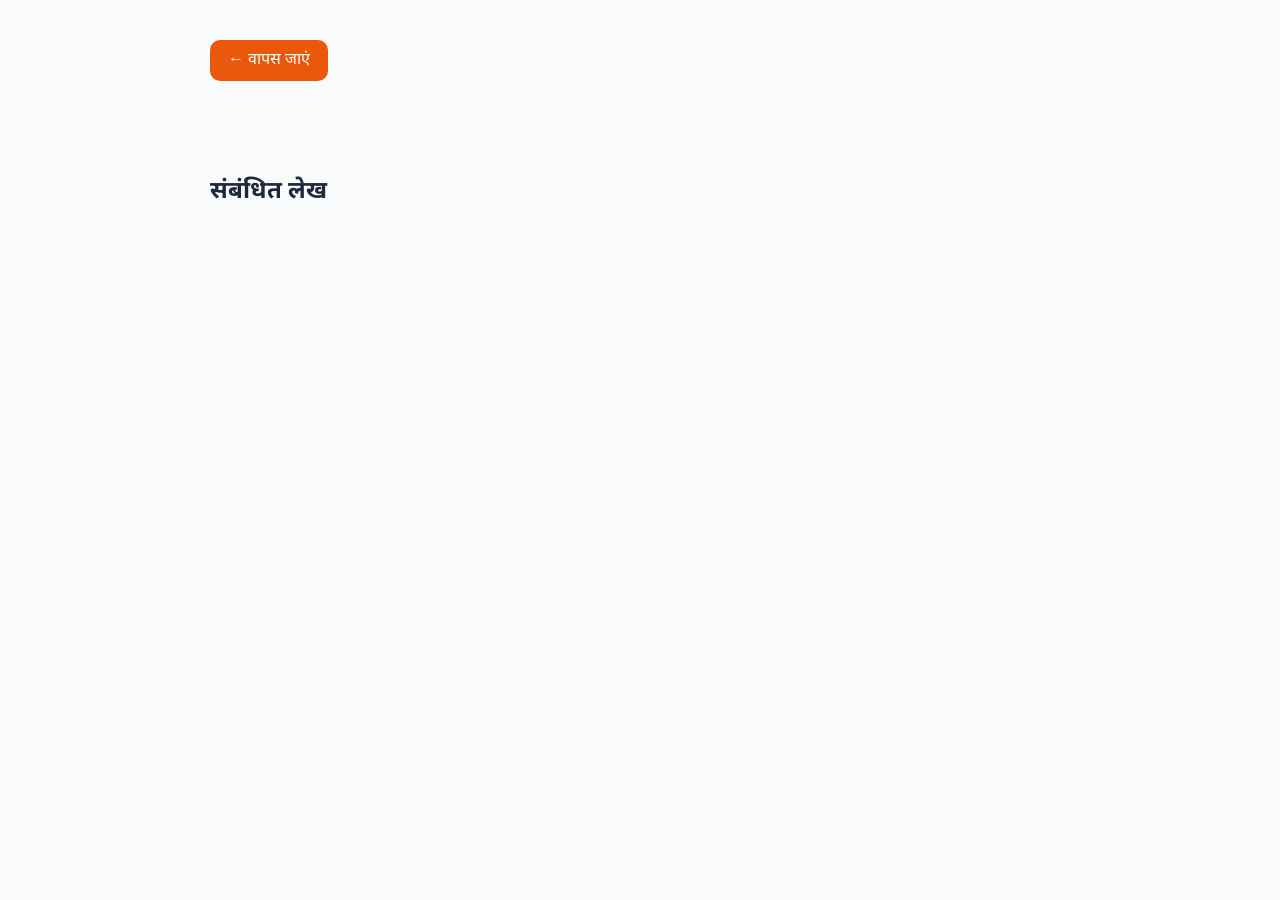
==== article.html @ 439f24a2 "Add files via upload" ====
<!DOCTYPE html>
<html lang="hi">

<head>

<meta charset="UTF-8">
<meta name="viewport" content="width=device-width, initial-scale=1.0">

<title>लेख पढ़ें | शाखा पुस्तिका</title>

<link rel="preconnect" href="https://fonts.googleapis.com">

<link href="https://fonts.googleapis.com/css2?family=Noto+Sans+Devanagari:wght@300;400;500;600;700&display=swap" rel="stylesheet">

<link rel="stylesheet" href="styles.css">

<style>

.reading-container{

    max-width:900px;

    margin:auto;

    padding:40px 20px;

}

.back-btn{

    display:inline-block;

    margin-bottom:25px;

    text-decoration:none;

    color:white;

    background:#ea580c;

    padding:10px 18px;

    border-radius:10px;

}

.article-cover{

    width:100%;

    max-height:450px;

    object-fit:cover;

    border-radius:20px;

    margin-bottom:25px;

}

.article-category{

    display:inline-block;

    background:#f97316;

    color:white;

    padding:8px 16px;

    border-radius:999px;

    margin-bottom:20px;

}

.article-title{

    font-size:2.6rem;

    margin-bottom:20px;

}

.article-meta{

    color:#64748b;

    margin-bottom:30px;

}

.article-body{

    line-height:2.2;

    font-size:1.15rem;

}

.article-actions{

    display:flex;

    gap:15px;

    flex-wrap:wrap;

    margin-top:40px;

}

.action-btn{

    border:none;

    cursor:pointer;

    background:#ea580c;

    color:white;

    padding:12px 18px;

    border-radius:12px;

}

.progress-bar{

    position:fixed;

    top:0;

    left:0;

    height:4px;

    background:#ea580c;

    width:0%;

    z-index:9999;

}

.related{

    margin-top:70px;

}

.related-grid{

    display:grid;

    grid-template-columns:
    repeat(auto-fit,minmax(250px,1fr));

    gap:20px;

}

.related-card{

    background:white;

    border-radius:16px;

    overflow:hidden;

    box-shadow:
    0 10px 25px rgba(0,0,0,.08);

}

.related-card img{

    width:100%;
    height:180px;

    object-fit:cover;

}

.related-card-content{

    padding:15px;

}

@media(max-width:768px){

.article-title{

font-size:2rem;

}

}

</style>

</head>

<body>

<div id="progressBar" class="progress-bar"></div>

<div class="reading-container">

<a href="index.html" class="back-btn">
← वापस जाएं
</a>

<div id="articleContainer">

</div>

<section class="related">

<h2>
संबंधित लेख
</h2>

<br>

<div
id="relatedArticles"
class="related-grid">

</div>

</section>

</div>

<script>

const params =
new URLSearchParams(
window.location.search
);

const articleId =
params.get("id");

async function loadArticle(){

const res =
await fetch(
"articles/content.json"
);

const data =
await res.json();

const article =
data.find(
a=>a.id == articleId
);

if(!article){

document.body.innerHTML =

"<h1 style='padding:50px'>लेख नहीं मिला</h1>";

return;

}

document.getElementById(
"articleContainer"
).innerHTML = `

<span class="article-category">

${article.category}

</span>

<h1 class="article-title">

${article.title}

</h1>

<div class="article-meta">

📅 शाखा पुस्तिका

</div>

<img
src="${article.image}"
class="article-cover">

<div class="article-body">

${article.content}

</div>

<div class="article-actions">

<button
class="action-btn"
onclick="shareArticle()">

📤 शेयर

</button>

<button
class="action-btn"
onclick="printArticle()">

🖨️ PDF

</button>

</div>

`;

renderRelated(
data,
article
);

}

function renderRelated(
all,
current
){

const related =
all.filter(

a=>

a.category === current.category

&&

a.id !== current.id

)

.slice(0,4);

document.getElementById(
"relatedArticles"
).innerHTML =

related.map(item=>`

<a
href="article.html?id=${item.id}"
style="text-decoration:none;color:inherit">

<div class="related-card">

<img src="${item.image}">

<div class="related-card-content">

<h3>

${item.title}

</h3>

<p>

${item.description}

</p>

</div>

</div>

</a>

`).join("");

}

function shareArticle(){

if(navigator.share){

navigator.share({

title:
document.title,

url:
window.location.href

});

}

}

function printArticle(){

window.print();

}

window.addEventListener(
"scroll",
()=>{

const winScroll =

document.body.scrollTop ||

document.documentElement.scrollTop;

const height =

document.documentElement.scrollHeight -

document.documentElement.clientHeight;

const scrolled =

(winScroll/height)*100;

document.getElementById(
"progressBar"
).style.width =

scrolled + "%";

});

loadArticle();

</script>

</body>

</html>
---- styles.css ----
*{
    margin:0;
    padding:0;
    box-sizing:border-box;
}

:root{

    --primary:#d97706;
    --primary-dark:#b45309;

    --bg:#f8fafc;
    --card:#ffffff;

    --text:#1e293b;
    --muted:#64748b;

    --border:#e2e8f0;

    --shadow:
    0 10px 30px rgba(0,0,0,.08);

}

body.dark{

    --bg:#0f172a;
    --card:#1e293b;
    --text:#f1f5f9;
    --muted:#94a3b8;
    --border:#334155;

}

body{

    background:var(--bg);
    color:var(--text);

    font-family:
    "Noto Sans Devanagari",
    sans-serif;

    transition:.3s;
}



/* NAVBAR */

.navbar{

    position:sticky;
    top:0;

    z-index:1000;

    background:var(--card);

    display:flex;
    justify-content:space-between;
    align-items:center;

    padding:15px 8%;

    border-bottom:
    1px solid var(--border);

    backdrop-filter:blur(10px);

}

.logo{

    font-size:1.3rem;
    font-weight:700;

}

.nav-links{

    display:flex;
    gap:25px;

}

.nav-links a{

    text-decoration:none;

    color:var(--text);

    font-weight:500;

}

.nav-links a:hover{

    color:var(--primary);

}

#themeBtn{

    border:none;

    background:var(--primary);

    color:white;

    width:42px;
    height:42px;

    border-radius:50%;

    cursor:pointer;

}



/* HERO */

.hero{

    position:relative;

    height:500px;

    overflow:hidden;

}

.hero-image{

    width:100%;
    height:100%;

    object-fit:cover;

}

.hero-overlay{

    position:absolute;

    inset:0;

    background:
    linear-gradient(
        rgba(0,0,0,.55),
        rgba(0,0,0,.45)
    );

}

.hero-content{

    position:absolute;

    top:50%;
    left:50%;

    transform:
    translate(-50%,-50%);

    text-align:center;

    color:white;

    width:90%;

}

.hero-content h1{

    font-size:4rem;

    margin-bottom:15px;

}

.hero-content p{

    font-size:1.2rem;

    margin-bottom:25px;

}

.primary-btn{

    background:var(--primary);

    color:white;

    border:none;

    padding:
    14px 30px;

    border-radius:12px;

    font-size:1rem;

    cursor:pointer;

}

.primary-btn:hover{

    background:
    var(--primary-dark);

}



/* SEARCH */

.search-section{

    padding:40px 8%;

}

#searchInput{

    width:100%;

    padding:16px;

    border-radius:14px;

    border:
    1px solid var(--border);

    background:var(--card);

    color:var(--text);

}



/* CATEGORIES */

.categories{

    display:flex;

    gap:10px;

    flex-wrap:wrap;

    padding:0 8% 40px;

}

.chip{

    border:none;

    background:var(--card);

    color:var(--text);

    padding:
    10px 18px;

    border-radius:999px;

    cursor:pointer;

    border:
    1px solid var(--border);

}

.chip.active{

    background:
    var(--primary);

    color:white;

}



/* SECTIONS */

.section{

    padding:50px 8%;

}

.section-title{

    display:flex;
    justify-content:space-between;
    align-items:center;

    margin-bottom:25px;

}

.section-title a{

    text-decoration:none;

    color:var(--primary);

}



/* GRID */

.card-grid{

    display:grid;

    grid-template-columns:
    repeat(auto-fit,minmax(280px,1fr));

    gap:25px;

}

.featured-grid{

    display:grid;

    grid-template-columns:
    repeat(auto-fit,minmax(350px,1fr));

    gap:25px;

}



/* CARD */

.card{

    background:var(--card);

    border-radius:20px;

    overflow:hidden;

    box-shadow:var(--shadow);

    transition:.3s;

}

.card:hover{

    transform:
    translateY(-5px);

}

.card img{

    width:100%;
    height:220px;

    object-fit:cover;

}

.card-body{

    padding:20px;

}

.card-body h3{

    margin-bottom:10px;

}

.card-body p{

    color:var(--muted);

    line-height:1.7;

}



/* QUOTE */

.quote-section{

    padding:70px 8%;

}

.quote-card{

    background:
    linear-gradient(
        135deg,
        #f97316,
        #ea580c
    );

    color:white;

    padding:50px;

    border-radius:25px;

    text-align:center;

}

.quote-mark{

    font-size:5rem;

}

.quote-card p{

    font-size:1.3rem;

    line-height:1.8;

}



/* STATS */

.stats{

    display:grid;

    grid-template-columns:
    repeat(auto-fit,minmax(200px,1fr));

    gap:20px;

    padding:50px 8%;

}

.stat{

    background:var(--card);

    text-align:center;

    padding:30px;

    border-radius:20px;

    box-shadow:var(--shadow);

}

.stat h3{

    font-size:2rem;

    color:var(--primary);

}



/* FOOTER */

footer{

    margin-top:80px;

    background:#111827;

    color:white;

    padding:50px 8%;

}

.footer-top{

    text-align:center;

}

.footer-top h2{

    margin-bottom:10px;

}

.footer-links{

    display:flex;

    justify-content:center;

    gap:20px;

    margin-top:30px;

}

.footer-links a{

    color:white;

    text-decoration:none;

}

.copyright{

    text-align:center;

    margin-top:30px;

    opacity:.8;

}



/* MODAL */

.modal{

    display:none;

    position:fixed;

    inset:0;

    background:
    rgba(0,0,0,.7);

    z-index:5000;

}

.modal-content{

    background:var(--card);

    color:var(--text);

    width:min(900px,90%);

    margin:60px auto;

    padding:30px;

    border-radius:20px;

    max-height:80vh;

    overflow:auto;

}

#closeModal{

    float:right;

    font-size:2rem;

    cursor:pointer;

}



/* MOBILE */

@media(max-width:768px){

.nav-links{

    display:none;

}

.hero{

    height:380px;

}

.hero-content h1{

    font-size:2.5rem;

}

.quote-card{

    padding:25px;

}

}
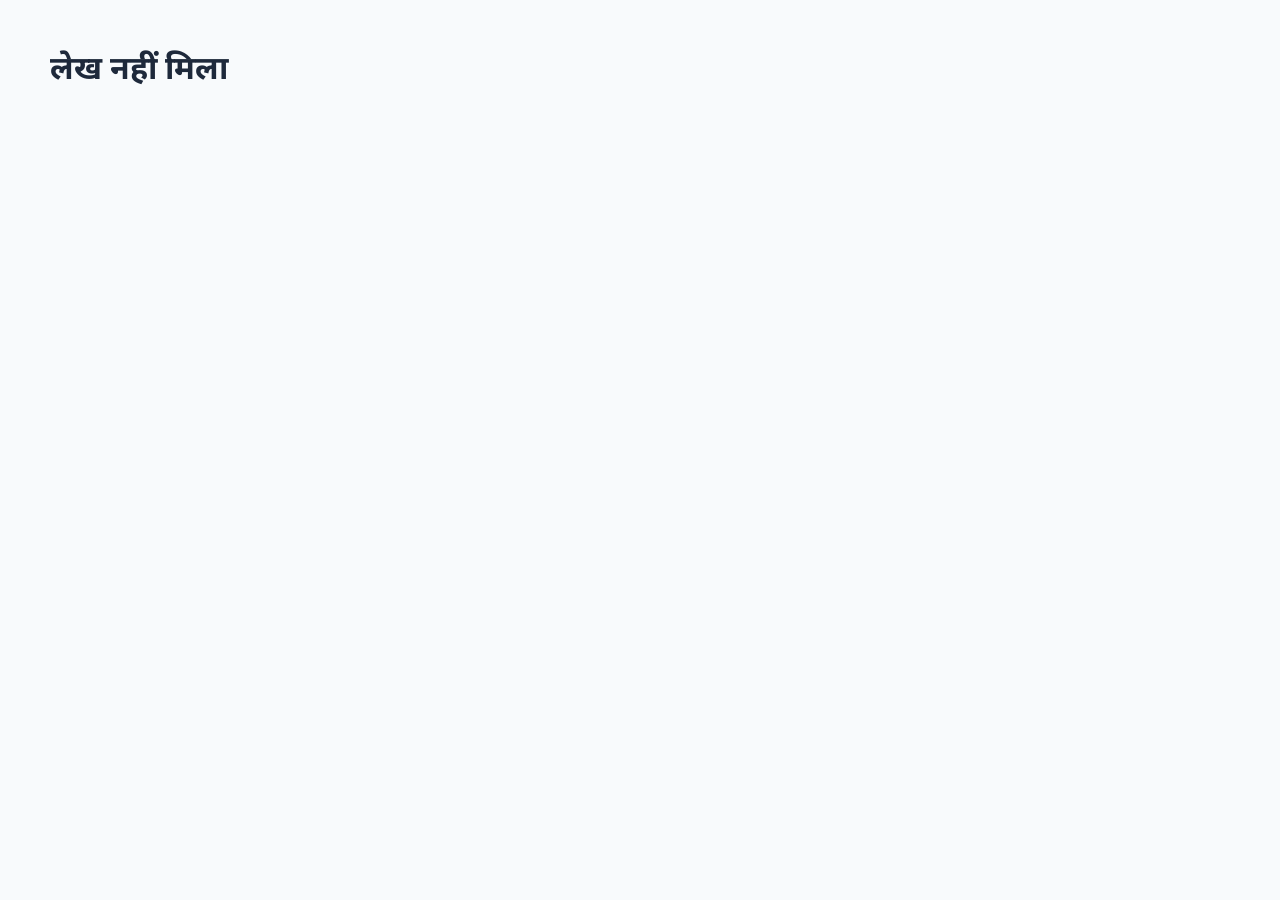
==== commit 03a6fa54: "Update article.html" ====
--- a/article.html
+++ b/article.html
@@ -26,21 +26,53 @@
 
 }
 
-.back-btn{
-
-    display:inline-block;
-
-    margin-bottom:25px;
+.article-back{
+
+    display:none;
 
     text-decoration:none;
 
-    color:white;
-
-    background:#ea580c;
-
-    padding:10px 18px;
-
-    border-radius:10px;
+    color:var(--text);
+
+    font-size:1.4rem;
+
+    font-weight:600;
+
+    line-height:1;
+
+}
+
+/* Related cards support dark mode */
+
+.related-card{
+
+    background:var(--card);
+
+    color:var(--text);
+
+    border-radius:16px;
+
+    overflow:hidden;
+
+    box-shadow:var(--shadow);
+
+}
+
+.related-card-content p{
+
+    color:var(--muted);
+
+}
+
+/* Mobile only */
+
+@media(max-width:768px){
+
+    .article-back{
+
+        display:block;
+
+    }
 
 }
 
@@ -207,15 +239,31 @@
 
 <div id="progressBar" class="progress-bar"></div>
 
+<header class="navbar">
+
+    <div style="display:flex;align-items:center;gap:12px;">
+
+        <a href="index.html" class="article-back">
+            ←
+        </a>
+
+        <div class="logo">
+            🚩 शाखा पुस्तिका
+        </div>
+
+    </div>
+
+    <button id="themeBtn">
+        🌙
+    </button>
+
+</header>
+
 <div class="reading-container">
 
-<a href="index.html" class="back-btn">
-← वापस जाएं
-</a>
-
-<div id="articleContainer">
-
-</div>
+    <div id="articleContainer">
+
+    </div>
 
 <section class="related">
 
@@ -236,7 +284,31 @@
 </div>
 
 <script>
-
+const themeBtn =
+document.getElementById("themeBtn");
+
+if(localStorage.getItem("theme")==="dark"){
+
+    document.body.classList.add("dark");
+
+}
+
+themeBtn.addEventListener("click",()=>{
+
+    document.body.classList.toggle("dark");
+
+    localStorage.setItem(
+
+        "theme",
+
+        document.body.classList.contains("dark")
+        ? "dark"
+        : "light"
+
+    );
+
+});
+    
 const params =
 new URLSearchParams(
 window.location.search
--- a/styles.css
+++ b/styles.css
@@ -84,6 +84,21 @@
 
 }
 
+.menu-btn{
+
+    display:none;
+
+    border:none;
+    background:none;
+
+    font-size:1.8rem;
+
+    cursor:pointer;
+
+    color:var(--text);
+
+}
+
 .nav-links a{
 
     text-decoration:none;
@@ -125,18 +140,35 @@
 
     position:relative;
 
-    height:500px;
+    height:650px;
 
     overflow:hidden;
 
-}
-
-.hero-image{
+    display:flex;
+
+    align-items:center;
+
+    justify-content:center;
+
+}
+
+
+.hero-video{
+
+    position:absolute;
+
+    top:0;
+    left:0;
 
     width:100%;
     height:100%;
 
     object-fit:cover;
+     filter:
+        brightness(1.1)
+        saturate(1.1);
+
+    z-index:0;
 
 }
 
@@ -148,21 +180,19 @@
 
     background:
     linear-gradient(
-        rgba(0,0,0,.55),
-        rgba(0,0,0,.45)
+        rgba(0,0,0,.45),
+        rgba(0,0,0,.60)
     );
 
+    z-index:1;
+
 }
 
 .hero-content{
 
-    position:absolute;
-
-    top:50%;
-    left:50%;
-
-    transform:
-    translate(-50%,-50%);
+    position:relative;
+
+    z-index:2;
 
     text-align:center;
 
@@ -178,16 +208,19 @@
 
     margin-bottom:15px;
 
+    text-shadow:
+    0 4px 20px rgba(0,0,0,.7);
+
 }
 
 .hero-content p{
 
     font-size:1.2rem;
 
-    margin-bottom:25px;
-
-}
-
+    text-shadow:
+    0 2px 10px rgba(0,0,0,.7);
+
+}
 .primary-btn{
 
     background:var(--primary);
@@ -323,7 +356,9 @@
     display:grid;
 
     grid-template-columns:
-    repeat(auto-fit,minmax(280px,1fr));
+    repeat(auto-fit,minmax(260px,320px));
+
+    justify-content:center;
 
     gap:25px;
 
@@ -334,7 +369,9 @@
     display:grid;
 
     grid-template-columns:
-    repeat(auto-fit,minmax(350px,1fr));
+    repeat(auto-fit,minmax(260px,320px));
+
+    justify-content:center;
 
     gap:25px;
 
@@ -343,8 +380,8 @@
 
 
 /* CARD */
-
 .card{
+    cursor:pointer;
 
     background:var(--card);
 
@@ -368,9 +405,14 @@
 .card img{
 
     width:100%;
-    height:220px;
+
+    height:260px;
+
+    display:block;
 
     object-fit:cover;
+
+    object-position:center top;
 
 }
 
@@ -583,34 +625,239 @@
 
 }
 
-
+#dailyQuote::before {
+    content: '"';
+}
+
+#dailyQuote::after {
+    content: '"';
+}
+
+#dailyQuote {
+    font-size: 2.5rem;
+    text-align: center;
+}
+
+/* Biography Page */
+
+.bio-image{
+
+    width:100%;
+    max-width:400px;
+
+    height:auto;
+
+    display:block;
+
+    margin:0 auto 25px;
+
+    border-radius:20px;
+
+    object-fit:contain;
+}
+
+.bio-card{
+
+    max-width:900px;
+
+    margin:auto;
+}
+
+/* Biography List */
+
+.bio-list{
+
+    list-style:none;
+
+    padding:0;
+    margin:20px 0;
+
+}
+
+.bio-list li{
+
+    position:relative;
+
+    padding-left:28px;
+
+    margin-bottom:14px;
+
+    line-height:1.8;
+
+}
+
+.bio-list li::before{
+
+    content:"•";
+
+    position:absolute;
+
+    left:0;
+
+    top:0;
+
+    color:var(--primary);
+
+    font-size:1.4rem;
+
+    font-weight:700;
+
+}
+
+/* Biography Navbar */
+
+.nav-left{
+
+    display:flex;
+
+    align-items:center;
+
+    gap:15px;
+
+}
+
+.back-btn{
+
+    width:42px;
+    height:42px;
+
+    display:flex;
+
+    align-items:center;
+    justify-content:center;
+
+    text-decoration:none;
+
+    color:var(--text);
+
+    background:var(--bg);
+
+    border:1px solid var(--border);
+
+    border-radius:50%;
+
+    font-size:1.4rem;
+
+    transition:.3s;
+
+}
+
+/* Hide back button on desktop */
+.back-btn{
+    display:none;
+}
 
 /* MOBILE */
 
 @media(max-width:768px){
 
-.nav-links{
-
-    display:none;
-
-}
-
-.hero{
-
-    height:380px;
+    .hero{
+
+    height:420px;
+
+}
+
+.flag-bg{
+
+    background-size:140%;
+
+    opacity:.14;
 
 }
 
 .hero-content h1{
 
-    font-size:2.5rem;
-
-}
-
-.quote-card{
-
-    padding:25px;
-
-}
-
-}
+    font-size:2.8rem;
+
+}
+
+
+    .back-btn{
+        display:flex;
+
+        align-items:center;
+        justify-content:center;
+
+        text-decoration:none;
+
+        color:var(--text);
+
+        font-size:1.4rem;
+
+        margin-right:12px;
+    }
+
+    .navbar{
+
+        position:relative;
+
+    }
+
+    .menu-btn{
+
+        display:block;
+
+    }
+
+    .nav-links{
+
+        display:none;
+
+        position:absolute;
+
+        top:100%;
+        left:0;
+        right:0;
+
+        flex-direction:column;
+
+        gap:0;
+
+        background:var(--card);
+
+        border-top:1px solid var(--border);
+
+        box-shadow:var(--shadow);
+
+    }
+
+    .nav-links.show{
+
+        display:flex;
+
+    }
+
+    .nav-links a{
+
+        padding:16px 20px;
+
+        border-bottom:
+        1px solid var(--border);
+
+    }
+
+    .hero{
+
+        height:380px;
+
+    }
+
+    .hero-content h1{
+
+        font-size:2.5rem;
+
+    }
+
+    .hero-content p{
+
+        font-size:1rem;
+
+    }
+
+    .quote-card{
+
+        padding:25px;
+
+    }
+
+}
